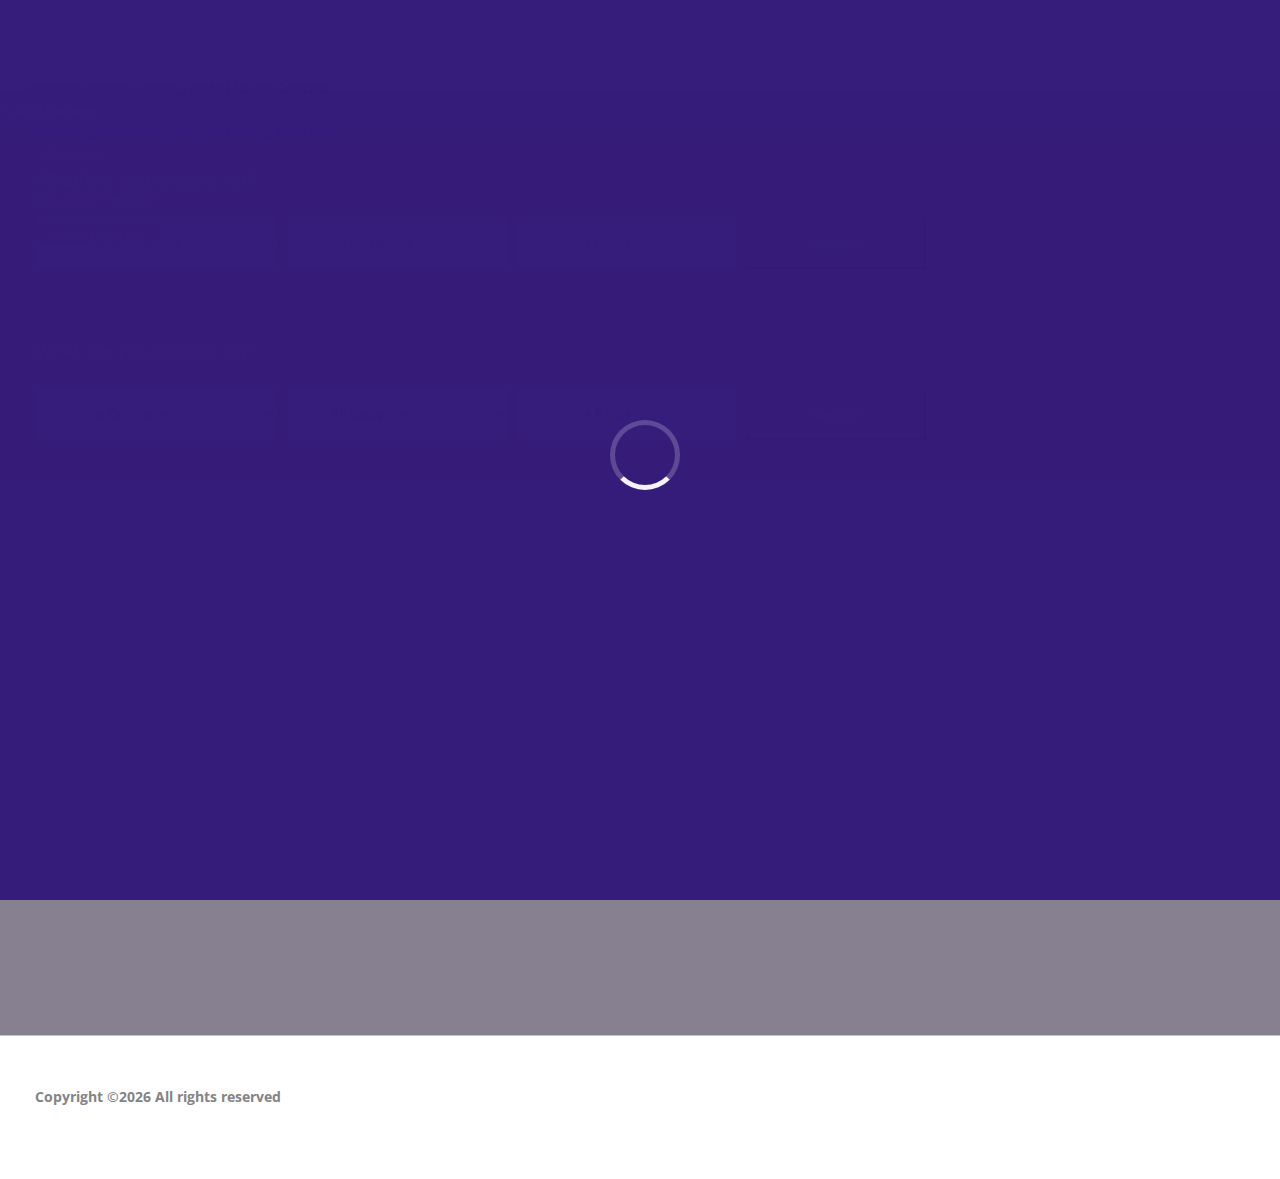
==== login.html @ f83f0d52 "login page added" ====
<!DOCTYPE html>
<html lang="en">

<head>
    <meta charset="UTF-8">
    <meta name="description" content="">
    <meta http-equiv="X-UA-Compatible" content="IE=edge">
    <meta name="viewport" content="width=device-width, initial-scale=1, shrink-to-fit=no">
    <!-- The above 4 meta tags *must* come first in the head; any other head content must come *after* these tags -->

    <!-- Title -->
    <title>Dorne - Directory &amp; Listing Template</title>

    <!-- Favicon -->
    <link rel="icon" href="img/core-img/favicon.ico">

    <!-- Core Stylesheet -->
    <link href="style.css" rel="stylesheet">

    <!-- Responsive CSS -->
    <link href="css/responsive/responsive.css" rel="stylesheet">

</head>

<body>
<!-- Preloader -->
<div id="preloader">
    <div class="dorne-load"></div>
</div>

<!-- ***** Search Form Area ***** -->
<div class="dorne-search-form d-flex align-items-center">
    <div class="container">
        <div class="row">
            <div class="col-12">
                <div class="search-close-btn" id="closeBtn">
                    <i class="pe-7s-close-circle" aria-hidden="true"></i>
                </div>
                <form action="#" method="get">
                    <input type="search" name="caviarSearch" id="search" placeholder="Search Your Desire Destinations or Events">
                    <input type="submit" class="d-none" value="submit">
                </form>
            </div>
        </div>
    </div>
</div>

<!-- ***** Header Area Start ***** -->
<header class="header_area" id="header">
    <div class="container-fluid h-100">
        <div class="row h-100">
            <div class="col-12 h-100">
                <nav class="h-100 navbar navbar-expand-lg">
                    <a class="navbar-brand" href="index.html"><img src="img/core-img/logo.png" alt=""></a>
                    <button class="navbar-toggler" type="button" data-toggle="collapse" data-target="#dorneNav" aria-controls="dorneNav" aria-expanded="false" aria-label="Toggle navigation"><span class="fa fa-bars"></span></button>
                    <!-- Nav -->
                    <div class="collapse navbar-collapse" id="dorneNav">
                        <ul class="navbar-nav mr-auto" id="dorneMenu">
                            <li class="nav-item active">
                                <a class="nav-link" href="index.html">Home <span class="sr-only">(current)</span></a>
                            </li>
                            <li class="nav-item dropdown">
                                <a class="nav-link dropdown-toggle" href="#" id="navbarDropdown" role="button" data-toggle="dropdown" aria-haspopup="true" aria-expanded="false">Explore <i class="fa fa-angle-down" aria-hidden="true"></i></a>
                                <div class="dropdown-menu" aria-labelledby="navbarDropdown">
                                    <a class="dropdown-item" href="index.html">Home</a>
                                    <a class="dropdown-item" href="explore.html">Explore</a>
                                    <a class="dropdown-item" href="listing.html">Listing</a>
                                    <a class="dropdown-item" href="single-listing.html">Single Listing</a>
                                    <a class="dropdown-item" href="contact.html">Contact</a>
                                </div>
                            </li>
                            <li class="nav-item dropdown">
                                <a class="nav-link dropdown-toggle" href="#" id="navbarDropdown2" role="button" data-toggle="dropdown" aria-haspopup="true" aria-expanded="false">Listings <i class="fa fa-angle-down" aria-hidden="true"></i></a>
                                <div class="dropdown-menu" aria-labelledby="navbarDropdown2">
                                    <a class="dropdown-item" href="index.html">Home</a>
                                    <a class="dropdown-item" href="explore.html">Explore</a>
                                    <a class="dropdown-item" href="listing.html">Listing</a>
                                    <a class="dropdown-item" href="single-listing.html">Single Listing</a>
                                    <a class="dropdown-item" href="contact.html">Contact</a>
                                </div>
                            </li>
                            <li class="nav-item">
                                <a class="nav-link" href="contact.html">Contact</a>
                            </li>
                        </ul>
                        <!-- Search btn -->
                        <div class="dorne-search-btn">
                            <a id="search-btn" href="#"><i class="fa fa-search" aria-hidden="true"></i> Search</a>
                        </div>
                        <!-- Signin btn -->
                        <div class="dorne-signin-btn">
                            <a href="#">Sign in  or Register</a>
                        </div>
                        <!-- Add listings btn -->
                        <div class="dorne-add-listings-btn">
                            <a href="#" class="btn dorne-btn">+ Add Listings</a>
                        </div>
                    </div>
                </nav>
            </div>
        </div>
    </div>
</header>
<!-- ***** Header Area End ***** -->

<!-- ***** Welcome Area Start ***** -->
<section class="dorne-welcome-area bg-img bg-overlay" style="background-image: url(img/bg-img/login-bg.png);">
    <div class="container h-100">
        <div class="row h-100 align-items-center justify-content-center">
            <div class="col-12 col-md-10">
                <div class="hero-content">

                </div>
                <!-- Hero Search Form -->
                <div class="hero-search-form">
                    <!-- Tabs -->
                    <div class="nav nav-tabs" id="heroTab" role="tablist">
                        <a class="nav-item nav-link active" id="nav-places-tab" data-toggle="tab" href="#nav-places" role="tab" aria-controls="nav-places" aria-selected="true">Places</a>
                        <a class="nav-item nav-link" id="nav-events-tab" data-toggle="tab" href="#nav-events" role="tab" aria-controls="nav-events" aria-selected="false">Events</a>
                    </div>
                    <!-- Tabs Content -->
                    <div class="tab-content" id="nav-tabContent">
                        <div class="tab-pane fade show active" id="nav-places" role="tabpanel" aria-labelledby="nav-places-tab">
                            <h6>What are you looking for?</h6>
                            <form action="#" method="get">
                                <select class="custom-select">
                                    <option selected>Your Destinations</option>
                                    <option value="1">New York</option>
                                    <option value="2">Latvia</option>
                                    <option value="3">Dhaka</option>
                                    <option value="4">Melbourne</option>
                                    <option value="5">London</option>
                                </select>
                                <select class="custom-select">
                                    <option selected>All Catagories</option>
                                    <option value="1">Catagories 1</option>
                                    <option value="2">Catagories 2</option>
                                    <option value="3">Catagories 3</option>
                                </select>
                                <select class="custom-select">
                                    <option selected>Price Range</option>
                                    <option value="1">$100 - $499</option>
                                    <option value="2">$500 - $999</option>
                                    <option value="3">$1000 - $4999</option>
                                </select>
                                <button type="submit" class="btn dorne-btn"><i class="fa fa-search pr-2" aria-hidden="true"></i> Search</button>
                            </form>
                        </div>
                        <div class="tab-pane fade" id="nav-events" role="tabpanel" aria-labelledby="nav-events-tab">
                            <h6>What are you looking for?</h6>
                            <form action="#" method="get">
                                <select class="custom-select">
                                    <option selected>Your Destinations</option>
                                    <option value="1">New York</option>
                                    <option value="2">Latvia</option>
                                    <option value="3">Dhaka</option>
                                    <option value="4">Melbourne</option>
                                    <option value="5">London</option>
                                </select>
                                <select class="custom-select">
                                    <option selected>All Catagories</option>
                                    <option value="1">Catagories 1</option>
                                    <option value="2">Catagories 2</option>
                                    <option value="3">Catagories 3</option>
                                </select>
                                <select class="custom-select">
                                    <option selected>Price Range</option>
                                    <option value="1">$100 - $499</option>
                                    <option value="2">$500 - $999</option>
                                    <option value="3">$1000 - $4999</option>
                                </select>
                                <button type="submit" class="btn dorne-btn"><i class="fa fa-search pr-2" aria-hidden="true"></i> Search</button>
                            </form>
                        </div>
                    </div>
                </div>
            </div>
        </div>
    </div>
</section>
<!-- ***** Welcome Area End ***** -->

<!-- ****** Footer Area Start ****** -->
<footer class="dorne-footer-area">
    <div class="container-fluid">
        <div class="row">
            <div class="col-12 d-md-flex align-items-center justify-content-between">
                <div class="footer-text">
                    <p>
                        <!-- Link back to Colorlib can't be removed. Template is licensed under CC BY 3.0. -->
                        Copyright &copy;<script>document.write(new Date().getFullYear());</script> All rights reserved </a>
                        <!-- Link back to Colorlib can't be removed. Template is licensed under CC BY 3.0. -->
                    </p>
                </div>
                <div class="footer-social-btns">
                    <a href="#"><i class="fa fa-linkedin" aria-haspopup="true"></i></a>
                    <a href="#"><i class="fa fa-behance" aria-hidden="true"></i></a>
                    <a href="#"><i class="fa fa-dribbble" aria-hidden="true"></i></a>
                    <a href="#"><i class="fa fa-twitter" aria-haspopup="true"></i></a>
                    <a href="#"><i class="fa fa-facebook" aria-haspopup="true"></i></a>
                </div>
            </div>
        </div>
    </div>
</footer>
<!-- ****** Footer Area End ****** -->

<!-- jQuery-2.2.4 js -->
<script src="js/jquery/jquery-2.2.4.min.js"></script>
<!-- Popper js -->
<script src="js/bootstrap/popper.min.js"></script>
<!-- Bootstrap-4 js -->
<script src="js/bootstrap/bootstrap.min.js"></script>
<!-- All Plugins js -->
<script src="js/others/plugins.js"></script>
<!-- Active JS -->
<script src="js/active.js"></script>
</body>

</html>
---- style.css ----
/* ----------------------------------------------
:: Template Name: Dorne - Directory & Listing Template
:: Template Author: Colorlib
:: Template Author URI: https://colorlib.com
:: Version: v1.0.0
:: Last Updated: 12-23-2017
---------------------------------------------- */

/* Fonts */

@import url('https://fonts.googleapis.com/css?family=Open+Sans:300,400,600,700,800');

/* Import CSS */

@import 'css/bootstrap/bootstrap.min.css';
@import 'css/others/animate.css';
@import 'css/others/magnific-popup.css';
@import 'css/others/owl.carousel.min.css';
@import 'css/others/font-awesome.min.css';
@import 'css/others/pe-icon-7-stroke.css';

/* Base CSS */

* {
    margin: 0;
    padding: 0;
}

#preloader {
    overflow: hidden;
    background-color: rgba(52, 26, 121, 0.99);
    height: 100%;
    left: 0;
    position: fixed;
    top: 0;
    width: 100%;
    z-index: 99999;
}

.dorne-load {
    width: 60px;
    height: 60px;
    background-color: transparent;
    position: relative;
    border-width: 5px;
    border-style: solid;
    border-color: rgba(255, 255, 255, 0.2) rgba(255, 255, 255, 0.2) rgba(255, 255, 255, 0.95);
    z-index: 9;
    top: 50%;
    margin-left: -30px;
    margin-top: -30px;
    left: 50%;
    border-radius: 50%;
    overflow: hidden;
    -webkit-animation: 4000ms linear 0s normal none infinite running dorneload;
            animation: 4000ms linear 0s normal none infinite running dorneload;
}

@-webkit-keyframes dorneload {
    0% {
        -webkit-transform: rotate(0);
                transform: rotate(0);
    }
    100% {
        -webkit-transform: rotate(360deg);
                transform: rotate(360deg);
    }
}

@keyframes dorneload {
    0% {
        -webkit-transform: rotate(0);
                transform: rotate(0);
    }
    100% {
        -webkit-transform: rotate(360deg);
                transform: rotate(360deg);
    }
}

body {
    font-family: 'Open Sans', sans-serif;
}

h1,
h2,
h3,
h4,
h5,
h6 {
    font-family: 'Open Sans', sans-serif;
    font-weight: 600;
    color: #2a2a2a;
    line-height: 1.3;
}

p {
    color: #848484;
    font-size: 14px;
    line-height: 1.5;
    font-weight: 400;
}

.section-padding-150 {
    padding-top: 150px;
    padding-bottom: 150px;
}

.section-padding-150-0 {
    padding-top: 150px;
    padding-bottom: 0;
}

.section-padding-0-150 {
    padding-top: 0;
    padding-bottom: 150px;
}

.section-padding-100-50 {
    padding-top: 100px;
    padding-bottom: 50px;
}

.section-padding-100 {
    padding-top: 100px;
    padding-bottom: 100px;
}

.section-padding-100-0 {
    padding-top: 100px;
    padding-bottom: 0;
}

.section-padding-0-100 {
    padding-top: 0;
    padding-bottom: 100px;
}

img {
    max-width: 100%;
    height: auto;
}

.mt-15 {
    margin-top: 15px;
}

.mt-30 {
    margin-top: 30px;
}

.mt-40 {
    margin-top: 40px;
}

.mt-50 {
    margin-top: 50px;
}

.mt-100 {
    margin-top: 100px;
}

.mt-150 {
    margin-top: 150px;
}

.mr-15 {
    margin-right: 15px;
}

.mr-30 {
    margin-right: 30px;
}

.mr-50 {
    margin-right: 50px;
}

.mr-100 {
    margin-right: 100px;
}

.mb-15 {
    margin-bottom: 15px;
}

.mb-30 {
    margin-bottom: 30px;
}

.mb-50 {
    margin-bottom: 50px;
}

.mb-100 {
    margin-bottom: 100px;
}

.ml-15 {
    margin-left: 15px;
}

.ml-30 {
    margin-left: 30px;
}

.ml-50 {
    margin-left: 50px;
}

.ml-100 {
    margin-left: 100px;
}

ul,
ol {
    margin: 0;
    padding: 0;
}

a,
a:hover,
a:focus,
a:active {
    text-decoration: none;
    -webkit-transition-duration: 500ms;
    transition-duration: 500ms;
    outline: none;
    font-weight: 600;
}

li {
    list-style: none;
}

.height-500 {
    height: 500px!important;
}

.height-600 {
    height: 600px!important;
}

.height-700 {
    height: 700px!important;
}

.height-800 {
    height: 800px!important;
}

.dorne-table {
    display: table;
    height: 100%;
    left: 0;
    position: relative;
    top: 0;
    width: 100%;
    z-index: 2;
}

.dorne-table-cell {
    display: table-cell;
    vertical-align: middle;
}

.section-heading {
    position: relative;
    z-index: 1;
    margin-bottom: 100px;
}

.section-heading span {
    width: 30px;
    height: 2px;
    background-color: #fff;
    margin: 0 auto 15px;
    display: block;
}

.section-heading h4 {
    font-weight: 800;
    line-height: 1;
    color: #fff;
    margin-bottom: 15px;
    text-transform: uppercase;
}

.section-heading p {
    line-height: 1;
    color: #fff;
    margin-bottom: 0;
}

.section-heading.dark span {
    background-color: #7643ea;
}

.section-heading.dark h4 {
    color: #2a2a2a;
}

.section-heading.dark p {
    color: #848484;
}

#scrollUp {
    bottom: 70px;
    font-size: 18px;
    right: 0;
    width: 40px;
    background-color: #341a79;
    color: #fff;
    text-align: center;
    height: 40px;
    line-height: 44px;
    border-radius: 0;
    font-size: 36px;
}

.bg-img {
    background-position: center center;
    background-size: cover;
}

.bg-overlay,
.bg-overlay-9 {
    position: relative;
    z-index: 1;
}

.bg-overlay:after,
.bg-overlay-9:after {
    content: '';
    position: absolute;
    width: 100%;
    height: 100%;
    top: 0;
    left: 0;
    background-color: rgba(14, 2, 35, 0.5);
    z-index: -1;
}

.bg-overlay-9:after {
    background-color: rgba(14, 2, 35, 0.9);
}

.bg-gray {
    background-color: #f9f9f9;
}

.bg-default {
    background-color: #341a79;
}

.dorne-btn {
    min-width: 180px;
    height: 52px;
    background-color: #ffa307;
    border-radius: 0;
    padding: 0 15px;
    line-height: 50px;
    color: #fff;
    font-weight: 600;
    font-size: 15px;
    -webkit-transition-duration: 500ms;
            transition-duration: 500ms;
}

.dorne-btn:hover,
.dorne-btn:focus {
    color: #fff;
    background-color: #5d25dd;
    font-weight: 600;
}

/* Search Area CSS */

.dorne-search-form {
    width: 100%;
    position: fixed;
    z-index: 99999;
    height: 120px;
    background-color: #341a79;
    top: -200px;
    left: 0;
    -webkit-transition-duration: 500ms;
    transition-duration: 500ms;
    overflow-x: hidden;
}

.search-form-on .dorne-search-form {
    top: 0;
}

.sticky .dorne-search-form {
    height: 80px;
}

.dorne-search-form form {
    position: relative;
    z-index: 1;
}

.dorne-search-form form input {
    width: 100%;
    border: 1px solid rgba(255, 255, 255, 0.05);
    background-color: transparent;
    height: 50px;
    color: #fff;
    padding: 0 20px;
    font-size: 14px;
}

#closeBtn {
    width: 30px;
    height: 30px;
    position: absolute;
    z-index: 9;
    background-color: transparent;
    margin-top: -15px;
    top: 50%;
    border-radius: 50%;
    right: 30px;
    color: #fff;
    cursor: pointer;
    text-align: center;
    opacity: 0.5;
    -ms-filter: "progid:DXImageTransform.Microsoft.Alpha(Opacity=50)";
    -webkit-transition-duration: 500ms;
    transition-duration: 500ms;
}

#closeBtn:hover {
    opacity: 1;
    -ms-filter: "progid:DXImageTransform.Microsoft.Alpha(Opacity=100)";
}

#closeBtn > i {
    line-height: 30px;
    font-size: 28px;
}

/* Header & Menu Area CSS */

.header_area {
    position: fixed;
    width: 100%;
    z-index: 9999;
    height: 120px;
    top: 0;
    left: 0;
    z-index: 99;
    -webkit-transition-duration: 700ms;
    transition-duration: 700ms;
    border-bottom: 1px solid rgba(255, 255, 255, 0.4);
    padding: 0 30px;
}

.sticky .header_area {
    background-color: rgba(14, 2, 35, 0.9);
    height: 80px;
    z-index: 9999;
    border-bottom: 1px solid transparent;
}

.navbar-brand {
	color: #fff;
	font-size: 24px;
	font-weight: 700;
	margin-right: 70px;
}

.navbar-brand:hover,
.navbar-brand:focus {
    color: #fff;
    font-weight: 700;
}

.navbar-expand-lg .navbar-nav .nav-link {
    padding-right: 15px;
    padding-left: 15px;
    color: #fff;
    font-size: 15px;
}

.navbar-nav .nav-link:hover,
.navbar-nav .nav-item.active .nav-link {
    color: #ffa307;
}

.dorne-search-btn > a,
.dorne-signin-btn > a {
    color: #fff;
    display: inline-block;
    margin-right: 40px;
    font-size: 15px;
}

.dorne-search-btn > a i {
    padding-right: 10px;
}

.dropdown-menu {
    border: none;
}

.dropdown-item {
    font-weight: 600;
    font-size: 14px;
}

.dropdown-item:hover {
    background-color: #7643ea;
    color: #fff;
}

.dropdown-toggle:after {
    border: none;
}

/* Welcome Area CSS */

.dorne-welcome-area {
    width: 100%;
    height: 945px;
    position: relative;
    z-index: 1;
}

.hero-content h2 {
    color: #fff;
    font-size: 72px;
}

.hero-content h4 {
    color: #fff;
    margin-bottom: 0;
    padding-left: 5px;
}

.hero-search-form {
    margin-top: 90px;
    position: relative;
    z-index: 1;
}

.hero-search-form .nav-tabs {
    border-bottom: none;
}

.hero-search-form .nav-tabs .nav-link {
    border: none;
    border-top-left-radius: 0;
    border-top-right-radius: 0;
    font-size: 12px;
    font-weight: 700;
    color: #fff;
    background-color: #ffa3079c;
    text-transform: uppercase;
    min-width: 100px;
    height: 44px;
    line-height: 44px;
    padding: 0;
    text-align: center;
}

.hero-search-form .nav-tabs .nav-link.active {
    color: #fff;
    background-color: #ffa307d9;
    border-color: transparent;
}

.hero-search-form .tab-content .tab-pane {
    padding: 35px;
    background-color: #ffab07c2;
}

.hero-search-form .tab-content .tab-pane h6 {
    color: #fff;
    font-size: 18px;
    margin-bottom: 25px;
}

.hero-search-form .tab-content .tab-pane form {
    display: -webkit-box;
    display: -ms-flexbox;
    display: flex;
}

.hero-search-form .tab-content .tab-pane form .custom-select {
    height: 52px;
    border-radius: 0;
    padding: 0 80px 0 40px;
    color: #72728c;
    font-size: 12px;
    font-weight: 600;
    border: none;
    margin-right: 10px;
}

.hero-social-btn {
    position: absolute;
    width: auto;
    height: auto;
    bottom: 90px;
    left: 60px;
    z-index: 9;
}

.hero-social-btn .social-title {
    -webkit-transform: rotate(90deg);
            transform: rotate(90deg);
    margin-left: -145px;
}

.hero-social-btn .social-title h6 {
    margin-bottom: 0;
    color: #fff;
    line-height: 1;
    margin-right: 30px;
}

.hero-social-btn .social-title span {
    background-color: #fff;
    width: 80px;
    height: 1px;
    display: block;
}

.hero-social-btn .social-btns {
    margin-top: 170px;
}

.hero-social-btn .social-btns > a {
    font-size: 15px;
    color: #fff;
    display: block;
    margin-top: 30px;
}

/* Catagory Area CSS */

.dorne-catagory-area {
    position: relative;
    z-index: 9;
}

.single-catagory-area {
    background-color: #ffa307;
    text-align: center;
    padding: 60px 15px;
    -webkit-transition-duration: 500ms;
            transition-duration: 500ms;
}

.single-catagory-area:hover {
    box-shadow: 5px 20px 30px rgba(0, 0, 0, 0.3);
}

.all-catagories {
    position: relative;
    top: -50%;
    z-index: 15;
}

.single-catagory-area .catagory-content img {
    margin-bottom: 15px;
}

.single-catagory-area .catagory-content h6 {
    margin-bottom: 0;
    color: #fff;
}

/* About Us Area CSS */

.about-content h2 {
    font-size: 42px;
    font-weight: 800;
    text-transform: uppercase;
    margin-bottom: 60px;
}

.about-content span {
    color: #7643ea;
}

.about-content p {
    font-size: 18px;
    line-height: 2;
    margin-bottom: 0;
}

/* Editor's Pick Area CSS */

.dorne-editors-pick-area {
    position: relative;
    z-index: 1;
}

.editors-pick-info .places-total-destinations > a,
.editors-pick-info .add-more > a {
    height: 70px;
    display: inline-block;
    line-height: 70px;
    background-color: #7643ea;
    padding: 0 50px;
    font-size: 14px;
    text-transform: uppercase;
    font-weight: 800;
    color: #fff;
}

.editors-pick-info .places-total-destinations > a:last-child {
    text-transform: capitalize;
    font-weight: 400;
    background-color: #2a2a2a;
}

.editors-pick-info .add-more > a {
    background-color: #30c0a3;
    padding: 0 30px;
    font-size: 24px;
}

.single-editors-pick-area {
    position: relative;
    z-index: 1;
    margin-bottom: 20px;
}

.editors-pick-info {
    position: absolute;
    top: 25px;
    left: 25px;
    z-index: 9;
}

/* Features Area CSS */

.dorne-features-destinations-area,
.dorne-features-restaurant-area {
    padding: 100px 35px;
    position: relative;
    z-index: 1;
}

.single-features-area {
    position: relative;
    z-index: 1;
    background-color: #f4f6f8;
    -webkit-transition-duration: 500ms;
            transition-duration: 500ms;
}

.single-features-area .price-start p {
    position: absolute;
    top: 20px;
    left: 20px;
    background-color: #7643ea;
    height: 35px;
    font-size: 12px;
    line-height: 35px;
    margin-bottom: 0;
    padding: 0 15px;
    font-weight: 600;
    color: #fff;
    z-index: 9;
}

.feature-content {
    padding: 40px 30px;
}

.feature-content .feature-title h5 {
    font-size: 18px;
    font-weight: 800;
    text-transform: uppercase;
    margin-bottom: 0;
    -webkit-transition-duration: 500ms;
            transition-duration: 500ms;
}

.feature-content .feature-title p {
    font-size: 14px;
    margin-bottom: 0;
    -webkit-transition-duration: 500ms;
            transition-duration: 500ms;
}

.feature-favourite > a {
    color: #7643ea;
    font-size: 24px;
}

.single-features-area:hover {
    background-color: #7643ea;
    box-shadow: 3px 15px 30px rgba(0, 0, 0, 0.15);
}

.single-features-area:hover .feature-content .feature-title h5,
.single-features-area:hover .feature-content .feature-title p,
.single-features-area:hover .feature-favourite > a {
    color: #fff;
}

.ratings-map-area > a {
    padding: 0 30px;
    font-size: 16px;
    font-weight: 800;
    color: #fff;
    height: 70px;
    line-height: 70px;
    background-color: #7643ea;
}

.ratings-map-area > a:last-child {
    background-color: #2a2a2a;
    display: -webkit-box;
    display: -ms-flexbox;
    display: flex;
    -webkit-box-align: center;
        -ms-flex-align: center;
            align-items: center;
    -webkit-box-pack: center;
        -ms-flex-pack: center;
            justify-content: center;
    -webkit-transition-duration: 500ms;
            transition-duration: 500ms;
}

.ratings-map-area {
    position: absolute;
    top: 20px;
    left: 20px;
    z-index: 9;
}

.single-features-area:hover .ratings-map-area > a:last-child {
    background-color: #30c0a3;
}

/* Feature Events Area CSS */

.single-feature-events-area {
    position: relative;
    z-index: 1;
    background-color: #fff;
    margin-bottom: 50px;
    -webkit-transition-duration: 500ms;
            transition-duration: 500ms;
}

.single-feature-events-area .feature-events-thumb {
    position: relative;
    z-index: 1;
}

.date-map-area {
    position: absolute;
    top: 0;
    left: 0;
    z-index: 9;
}

.date-map-area > a {
    padding: 8px 15px;
    font-size: 12px;
    width: 65px;
    font-weight: 800;
    color: #fff;
    height: 50px;
    background-color: #7643ea;
    text-align: center;
}

.date-map-area > a:last-child {
    background-color: #30c0a3;
    display: -webkit-box;
    display: -ms-flexbox;
    display: flex;
    -webkit-box-align: center;
        -ms-flex-align: center;
            align-items: center;
    -webkit-box-pack: center;
        -ms-flex-pack: center;
            justify-content: center;
    -webkit-transition-duration: 500ms;
            transition-duration: 500ms;
}

.feature-events-thumb {
    width: 170px;
    -webkit-box-flex: 0;
        -ms-flex: 0 0 170px;
            flex: 0 0 170px;
}

.feature-events-content {
    position: relative;
    z-index: 2;
    padding: 0 15% 0 15px;
}

.feature-events-details-btn > a {
    width: 65px;
    height: 50px;
    background-color: #2a2a2a;
    display: block;
    font-size: 24px;
    color: #fff;
    line-height: 50px;
    text-align: center;
    position: absolute;
    bottom: 0;
    right: 0;
    z-index: 99
}

.feature-events-content h5 {
    font-size: 18px;
    text-transform: uppercase;
    font-weight: 800;
    margin-bottom: 5px;
    -webkit-transition-duration: 500ms;
            transition-duration: 500ms;
}

.feature-events-content h6 {
    font-size: 14px;
    font-weight: 400;
    color: #bfb1de;
    margin-bottom: 15px;
    -webkit-transition-duration: 500ms;
            transition-duration: 500ms;
}

.feature-events-content p {
    font-size: 14px;
    -webkit-transition-duration: 500ms;
            transition-duration: 500ms;
    margin-bottom: 0;
}

.single-feature-events-area:hover {
    background-color: #7643ea;
}

.single-feature-events-area:hover .feature-events-content h5,
.single-feature-events-area:hover .feature-events-content p {
    color: #fff;
}

/* Footer Area CSS */

.dorne-footer-area {
    padding: 50px 35px;
    border-top: 1px solid #bec0cc;
}

.footer-text p {
    font-size: 14px;
    font-weight: 700;
    margin-bottom: 0;
}

.footer-social-btns > a {
    display: inline-block;
    color: #464646;
    padding: 0 15px;
    font-size: 14px;
}

/* Breadcumb Area CSS */

.breadcumb-area {
    height: 120px;
    position: relative;
    z-index: 1;
}

/* Contact Area CSS */

.contact-form-area {
	position: relative;
	z-index: 1;
	padding: 100px 40px 100px 50px;
}

.contact-form-area,
.dorne-map-area {
    -webkit-box-flex: 0;
        -ms-flex: 0 0 50%;
            flex: 0 0 50%;
    width: 50%;
}

#googleMap {
    width: 100%;
    height: 100%;
}

.contact-text h4 {
    text-transform: uppercase;
    font-weight: 800;
    margin-bottom: 50px;
}

.contact-text p {
    font-size: 14px;
    line-height: 2;
    margin: 0;
}

.single-contact-info {
    margin: 70px 0;
}

.single-contact-info:first-child {
    margin-right: 65px;
}

.single-contact-info h6 {
    font-size: 14px;
}

.single-contact-info h6 > i {
    color: #c2b6d9;
    margin-right: 30px;
}

.contact-form {
    padding: 70px 30px;
    background-color: #f3edff;
}

.contact-form-title h6 {
    font-size: 18px;
    margin-bottom: 30px;
}

.contact-form .form-control {
    height: 50px;
    font-size: 12px;
    color: #72728c;
    font-weight: 600;
    border: none;
    border-radius: 0;
    margin-bottom: 30px;
}

.contact-form textarea.form-control {
    height: 110px;
}

/* Explore Area CSS */

.explore-search-area,
.explore-map-area {
    height: 1100px;
}

#exploreGoogleMap {
    width: 100%;
    height: 100%;
}

.explore-search-area,
.explore-map-area,
.explore-search-form,
.explore-search-result {
    -webkit-box-flex: 0;
        -ms-flex: 0 0 50%;
            flex: 0 0 50%;
    width: 50%;
}

.explore-search-form {
    background-color: #7643ea;
    padding: 50px 40px;
}

.explore-search-form h6 {
    font-size: 18px;
    color: #fff;
    margin-bottom: 35px;
}

.explore-search-form .nav-tabs {
    border-bottom: none;
    margin-bottom: 65px;
}

.explore-search-form .nav-tabs .nav-link {
    border: none;
    border-top-left-radius: 0;
    border-top-right-radius: 0;
    font-size: 12px;
    font-weight: 700;
    color: #fff;
    background-color: rgba(144, 103, 238, 0.65);
    text-transform: uppercase;
    min-width: 100px;
    height: 44px;
    line-height: 44px;
    padding: 0;
    text-align: center;
}

.explore-search-form .nav-tabs .nav-link.active {
    color: #fff;
    background-color: rgba(67, 25, 161, 0.65);
    border-color: transparent;
}

.explore-search-form .tab-content .tab-pane h6 {
    color: #fff;
    font-size: 18px;
    margin-bottom: 25px;
}

.explore-search-form .tab-content .tab-pane form .custom-select {
    height: 52px;
    border-radius: 0;
    padding: 0 80px 0 40px;
    color: #72728c;
    font-size: 12px;
    font-weight: 600;
    border: none;
    width: 100%;
    margin-bottom: 30px;
}

.explore-search-form .custom-control-description {
    font-size: 11px;
    color: #fff;
    font-weight: 600;
    line-height: 24px;
}

.explore-search-result {
    padding: 0 40px;
    position: relative;
    z-index: 1;
    height: 1100px;
    overflow-y: auto;
}

.explore-search-result .single-features-area {
    margin-bottom: 30px;
}

/* Single Listing Area CSS */

.breadcumb-content {
    position: relative;
    z-index: 1;
    width: 100%;
    height: 700px;
}

.map-ratings-review-area {
    position: absolute;
    bottom: 40px;
    right: 0;
    z-index: 999;
}

.map-ratings-review-area > a {
    padding: 0 30px;
    height: 70px;
    line-height: 70px;
    color: #fff;
    font-size: 15px;
    background-color: #30c0a3;
}

.map-ratings-review-area > a:nth-child(2) {
    background-color: #7643ea;
}

.map-ratings-review-area > a:last-child {
    background-color: #fff;
    color: #2a2a2a;
}

.book-a-table-widget {
    padding: 50px 30px;
    background-color: #7643ea;
}

.book-a-table-widget h6 {
    font-size: 18px;
    color: #fff;
    margin-bottom: 30px;
}

.book-a-table-widget .custom-select {
    width: 100%;
    border: none;
    border-radius: 0;
    margin-bottom: 30px;
    height: 50px;
    font-size: 14px;
    color: #72728c;
    padding: 0 30px;
}

.opening-hours-widget {
    padding: 50px 30px;
    background-color: #f3edff;
    position: relative;
    z-index: 1;
}

.opening-hours-widget h6 {
    margin-bottom: 30px;
    font-size: 18px;
}

.opening-hours li {
    display: -webkit-box;
    display: -ms-flexbox;
    display: flex;
    -webkit-box-pack: justify;
        -ms-flex-pack: justify;
            justify-content: space-between;
}

.opening-hours li:first-child p {
    color: #7643ea;
}

.opening-hours li:last-child p {
    margin-bottom: 0;
}

.author-widget > img {
    width: 43px !important;
    height: 43px !important;
    border-radius: 50%;
    margin-right: 30px;
}

.author-widget .authors-name > a {
    font-size: 14px;
    color: #2a2a2a;
    margin-bottom: 5px;
    display: block;
}

.author-widget .authors-name p {
    font-size: 12px;
    margin-bottom: 0;
}

.author-widget {
    padding: 25px 20px;
    background-color: #f3edff;
}

.contact-form-widget {
    padding: 50px 30px;
}

.contact-form-widget h6 {
    margin-bottom: 30px;
    font-size: 18px;
}


.listing-title {
    margin-bottom: 30px;
}

.listing-title h4 {
    text-transform: uppercase;
    font-weight: 800;
    margin-bottom: 10px;
}

.listing-title h6 {
    margin-bottom: 0;
}

.single-listing-nav {
    border-bottom: 2px solid #ebebeb;
}

.single-listing-nav ul {
    display: -webkit-box;
    display: -ms-flexbox;
    display: flex;
    -webkit-box-align: center;
        -ms-flex-align: center;
            align-items: center;
}

.single-listing-nav li a {
    padding: 30px 10px;
    font-size: 14px;
    display: block;
    color: #2a2a2a;
    position: relative;
    z-index: 1;
}

.single-listing-nav li.active a,
.single-listing-nav li a:hover {
    color: #7643ea;
}

.single-listing-nav li.active a:after {
    background-color: #7643ea;
    content: '';
    bottom: -2px;
    left: 0;
    position: absolute;
    width: 100%;
    height: 2px;
}

.overview-content p {
    line-height: 2;
    margin-bottom: 50px;
}

.overview-content .custom-control-description {
    font-size: 14px;
    line-height: 22px;
    font-weight: 600;
}

.listing-menu-area h4 {
    font-weight: 700;
    text-transform: uppercase;
    margin-bottom: 60px;
}

.single-listing-menu {
    background-color: #f3edff;
    padding: 20px 40px;
    margin-bottom: 5px;
}

.single-listing-menu p {
    margin-bottom: 0;
}

.single-listing-menu:nth-child(odd) {
    background-color: #fbf9ff;
}

.listing-reviews-area h4 {
    margin-bottom: 60px;
    text-transform: uppercase;
    font-weight: 700;
}

.reviewer-meta > img {
    width: 73px !important;
    height: 73px !important;
    border-radius: 50%;
    margin-right: 20px;
}

.review-title-ratings h5 {
    font-style: italic;
    font-size: 18px;
    margin-bottom: 30px;
}

.single-review-area {
    margin-bottom: 50px;
}

.reviewer-content p {
    margin: 0;
    line-height: 2
}

.reviewer-name {
    padding-left: 93px;
    margin-top: 30px;
}

.reviewer-name p {
    margin-bottom: 0;
    font-size: 12px;
}

.location-on-map h4 {
    margin-bottom: 60px;
    text-transform: uppercase;
    font-weight: 700;
}

#locationMap {
    width: 100%;
    height: 380px;
}
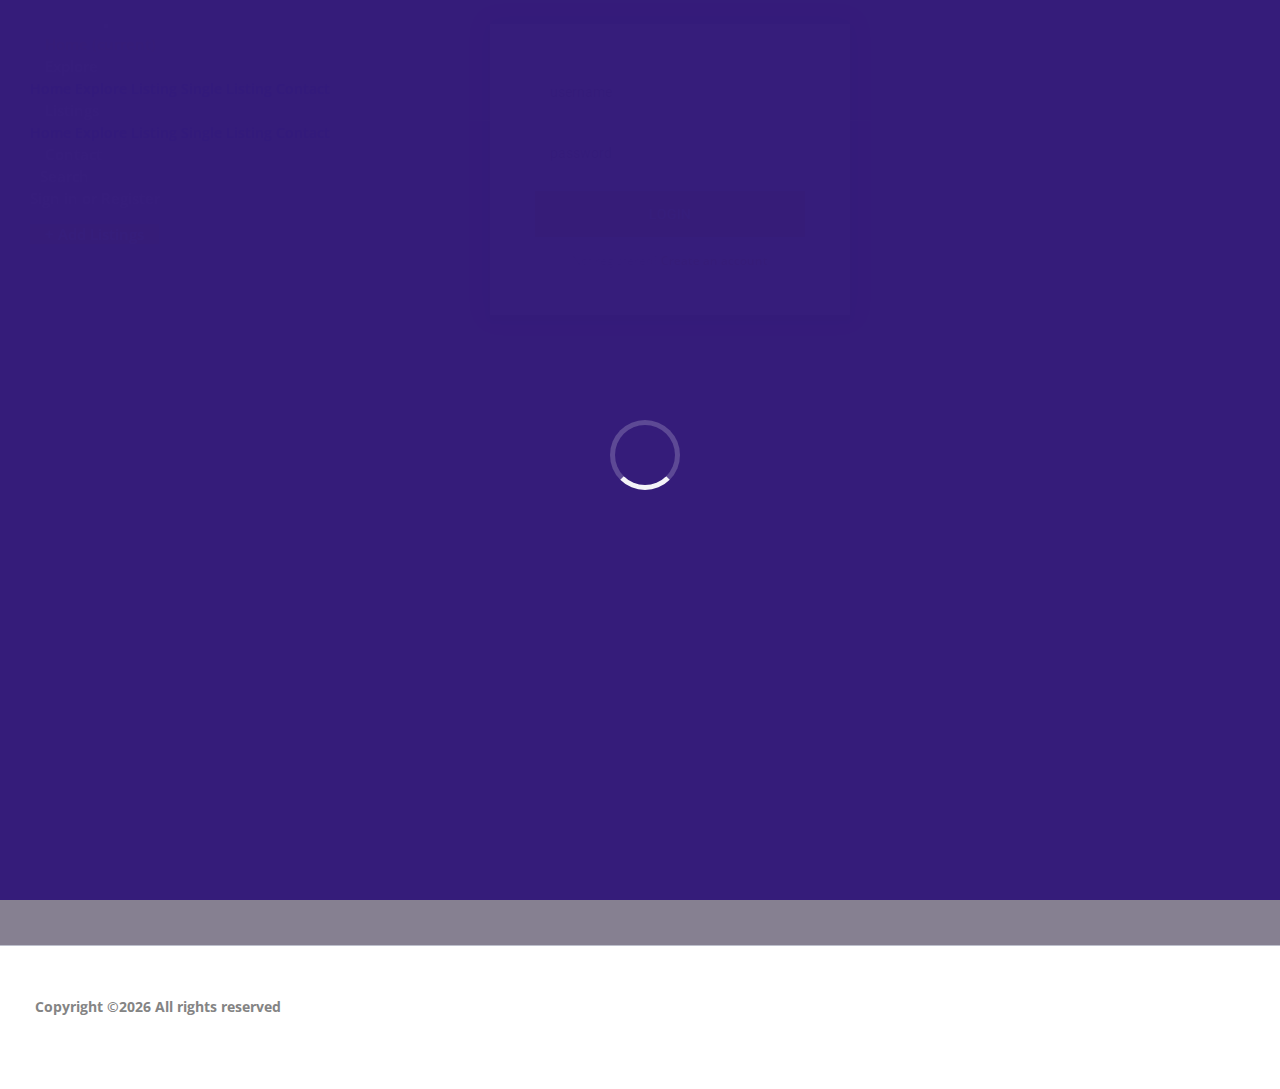
==== commit 8221a0de: "sign up form added" ====
--- a/login.html
+++ b/login.html
@@ -18,6 +18,8 @@
     <link href="style.css" rel="stylesheet">
 
     <!-- Responsive CSS -->
+    <link href="css/loginForm.css" rel="stylesheet">
+
     <link href="css/responsive/responsive.css" rel="stylesheet">
 
 </head>
@@ -108,72 +110,36 @@
     <div class="container h-100">
         <div class="row h-100 align-items-center justify-content-center">
             <div class="col-12 col-md-10">
-                <div class="hero-content">
+                <!-- Hero Search Form -->
 
-                </div>
-                <!-- Hero Search Form -->
-                <div class="hero-search-form">
-                    <!-- Tabs -->
-                    <div class="nav nav-tabs" id="heroTab" role="tablist">
-                        <a class="nav-item nav-link active" id="nav-places-tab" data-toggle="tab" href="#nav-places" role="tab" aria-controls="nav-places" aria-selected="true">Places</a>
-                        <a class="nav-item nav-link" id="nav-events-tab" data-toggle="tab" href="#nav-events" role="tab" aria-controls="nav-events" aria-selected="false">Events</a>
-                    </div>
-                    <!-- Tabs Content -->
-                    <div class="tab-content" id="nav-tabContent">
-                        <div class="tab-pane fade show active" id="nav-places" role="tabpanel" aria-labelledby="nav-places-tab">
-                            <h6>What are you looking for?</h6>
-                            <form action="#" method="get">
-                                <select class="custom-select">
-                                    <option selected>Your Destinations</option>
-                                    <option value="1">New York</option>
-                                    <option value="2">Latvia</option>
-                                    <option value="3">Dhaka</option>
-                                    <option value="4">Melbourne</option>
-                                    <option value="5">London</option>
-                                </select>
-                                <select class="custom-select">
-                                    <option selected>All Catagories</option>
-                                    <option value="1">Catagories 1</option>
-                                    <option value="2">Catagories 2</option>
-                                    <option value="3">Catagories 3</option>
-                                </select>
-                                <select class="custom-select">
-                                    <option selected>Price Range</option>
-                                    <option value="1">$100 - $499</option>
-                                    <option value="2">$500 - $999</option>
-                                    <option value="3">$1000 - $4999</option>
-                                </select>
-                                <button type="submit" class="btn dorne-btn"><i class="fa fa-search pr-2" aria-hidden="true"></i> Search</button>
-                            </form>
-                        </div>
-                        <div class="tab-pane fade" id="nav-events" role="tabpanel" aria-labelledby="nav-events-tab">
-                            <h6>What are you looking for?</h6>
-                            <form action="#" method="get">
-                                <select class="custom-select">
-                                    <option selected>Your Destinations</option>
-                                    <option value="1">New York</option>
-                                    <option value="2">Latvia</option>
-                                    <option value="3">Dhaka</option>
-                                    <option value="4">Melbourne</option>
-                                    <option value="5">London</option>
-                                </select>
-                                <select class="custom-select">
-                                    <option selected>All Catagories</option>
-                                    <option value="1">Catagories 1</option>
-                                    <option value="2">Catagories 2</option>
-                                    <option value="3">Catagories 3</option>
-                                </select>
-                                <select class="custom-select">
-                                    <option selected>Price Range</option>
-                                    <option value="1">$100 - $499</option>
-                                    <option value="2">$500 - $999</option>
-                                    <option value="3">$1000 - $4999</option>
-                                </select>
-                                <button type="submit" class="btn dorne-btn"><i class="fa fa-search pr-2" aria-hidden="true"></i> Search</button>
-                            </form>
-                        </div>
+
+                <div class="login-page">
+                    <div class="form">
+                        <form class="register-form">
+                            <input type="text" placeholder="first name"/>
+                            <input type="text" placeholder="last name"/>
+                            <select class="custom-select">
+                                <option selected>Gender</option>
+                                <option value="1">Male</option>
+                                <option value="2">Female</option>
+
+
+                            <input type="text" placeholder="email address"/>
+
+                            <input type="password" placeholder="password"/>
+                            <input type="text" placeholder="confirm password"/>
+                            <button>create</button>
+                            <p class="message">Already registered? <a href="#">Sign In</a></p>
+                        </form>
+                        <form class="login-form">
+                            <input type="text" placeholder="username"/>
+                            <input type="password" placeholder="password"/>
+                            <button>login</button>
+                            <p class="message">Not registered? <a href="#">Create an account</a></p>
+                        </form>
                     </div>
                 </div>
+
             </div>
         </div>
     </div>
@@ -215,6 +181,10 @@
 <script src="js/others/plugins.js"></script>
 <!-- Active JS -->
 <script src="js/active.js"></script>
+<script>$('.message a').click(function(){
+$('form').animate({height: "toggle", opacity: "toggle"}, "slow");
+});</script>
+
 </body>
 
 </html>--- a/style.css
+++ b/style.css
@@ -1400,4 +1400,4 @@
 #locationMap {
     width: 100%;
     height: 380px;
-}+}
--- a/css/loginForm.css
+++ b/css/loginForm.css
@@ -0,0 +1,90 @@
+@import url(https://fonts.googleapis.com/css?family=Roboto:300);
+
+.login-page {
+    width: 360px;
+    padding: 8% 0 0;
+    margin: auto;
+}
+.form {
+    position: relative;
+    z-index: 1;
+    background: #FFFFFF;
+    max-width: 360px;
+    margin: 0 auto 100px;
+    padding: 45px;
+    text-align: center;
+    box-shadow: 0 0 20px 0 rgba(0, 0, 0, 0.2), 0 5px 5px 0 rgba(0, 0, 0, 0.24);
+}
+.form input {
+    font-family: "Roboto", sans-serif;
+    outline: 0;
+    background: #f2f2f2;
+    width: 100%;
+    border: 0;
+    margin: 0 0 15px;
+    padding: 15px;
+    box-sizing: border-box;
+    font-size: 14px;
+}
+.form button {
+    font-family: "Roboto", sans-serif;
+    text-transform: uppercase;
+    outline: 0;
+    background: #ffa307;
+    width: 100%;
+    border: 0;
+    padding: 15px;
+    color: #FFFFFF;
+    font-size: 14px;
+    -webkit-transition: all 0.3 ease;
+    transition: all 0.3 ease;
+    cursor: pointer;
+}
+.form button:hover,.form button:active,.form button:focus {
+    background: #ffad22;
+}
+.form .message {
+    margin: 15px 0 0;
+    color: #b3b3b3;
+    font-size: 12px;
+}
+.form .message a {
+    color: #ffa307;
+    text-decoration: none;
+}
+.form .register-form {
+    display: none;
+}
+.container {
+    position: relative;
+    z-index: 1;
+    max-width: 300px;
+    margin: 0 auto;
+}
+.container:before, .container:after {
+    content: "";
+    display: block;
+    clear: both;
+}
+.container .info {
+    margin: 50px auto;
+    text-align: center;
+}
+.container .info h1 {
+    margin: 0 0 15px;
+    padding: 0;
+    font-size: 36px;
+    font-weight: 300;
+    color: #1a1a1a;
+}
+.container .info span {
+    color: #4d4d4d;
+    font-size: 12px;
+}
+.container .info span a {
+    color: #000000;
+    text-decoration: none;
+}
+.container .info span .fa {
+    color: #EF3B3A;
+}